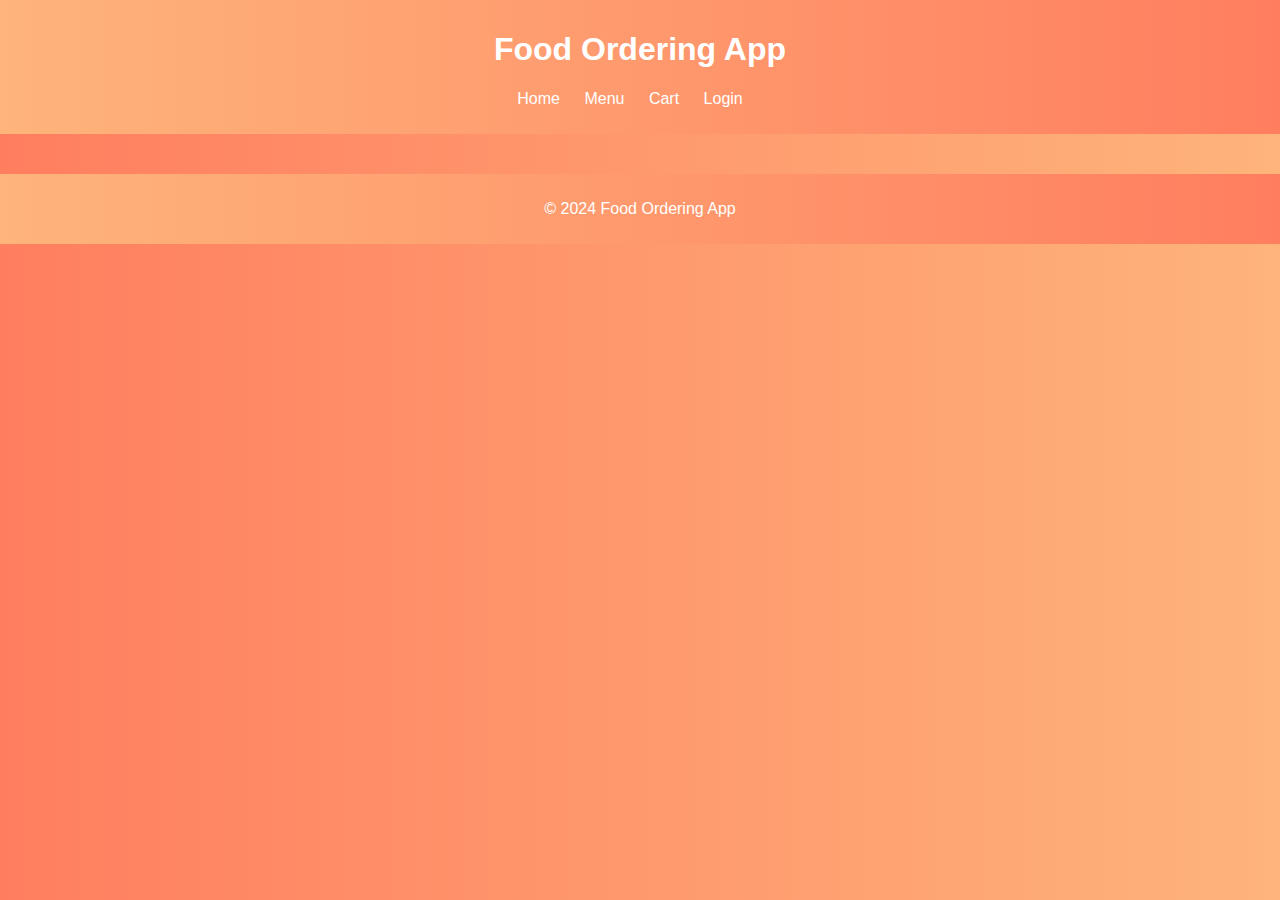
==== Food Ordering App/cart.html @ 7ce9efb0 "Add files via upload" ====
<!DOCTYPE html>
<html lang="en">
<head>
    <meta charset="UTF-8">
    <meta name="viewport" content="width=device-width, initial-scale=1.0">
    <title>Food Ordering App - Cart</title>
    <link rel="stylesheet" href="styles.css">
</head>
<body>
    <header>
        <h1>Food Ordering App</h1>
        <nav>
            <ul>
                <li><a href="index.html">Home</a></li>
                <li><a href="menu.html">Menu</a></li>
                <li><a href="cart.html">Cart</a></li>
                <li><a href="login.html">Login</a></li>
            </ul>
        </nav>
    </header>
    
    <main>
        <!-- Content for the cart page goes here -->
    </main>
    
    <footer>
        <p>&copy; 2024 Food Ordering App</p>
    </footer>
</body>
</html>
---- Food Ordering App/styles.css ----
body {
    font-family: Arial, sans-serif;
    margin: 0;
    padding: 0;
    background: linear-gradient(to right, #ff7e5f, #feb47b); /* Gradient background */
}

header, footer {
    background: linear-gradient(to right, #feb47b, #ff7e5f); /* Gradient background */
    color: #fff;
    padding: 10px;
    text-align: center;
}

nav ul {
    list-style: none;
    padding: 0;
}

nav ul li {
    display: inline;
    margin-right: 20px;
}

nav ul li a {
    color: #fff;
    text-decoration: none;
}

main {
    padding: 20px;
}

/* Add more styles as needed */

/* Homepage Styles */
.home-content {
    text-align: center;
}

/* Menu Page Styles */
.menu-item {
    border: 1px solid #ccc;
    border-radius: 5px;
    padding: 10px;
    margin: 10px;
    background-color: rgba(255, 255, 255, 0.9);
}

.menu-item:hover {
    box-shadow: 0px 0px 10px rgba(255, 255, 255, 0.5);
}

/* Cart Page Styles */
.cart-item {
    border: 1px solid #ccc;
    border-radius: 5px;
    padding: 10px;
    margin: 10px;
    background-color: rgba(255, 255, 255, 0.9);
}

/* Checkout Page Styles */
.checkout-form {
    max-width: 400px;
    margin: 0 auto;
    background-color: rgba(255, 255, 255, 0.9);
    padding: 20px;
    border-radius: 10px;
}

.checkout-form label {
    display: block;
    margin-bottom: 5px;
}

.checkout-form input[type="text"], .checkout-form input[type="email"], .checkout-form select {
    width: 100%;
    padding: 8px;
    margin-bottom: 10px;
    border-radius: 5px;
    border: 1px solid #ccc;
}

.checkout-form input[type="submit"] {
    background-color: #ff7e5f;
    color: #fff;
    padding: 10px;
    border: none;
    border-radius: 5px;
    cursor: pointer;
}

.checkout-form input[type="submit"]:hover {
    background-color: #ff6a4a;
}
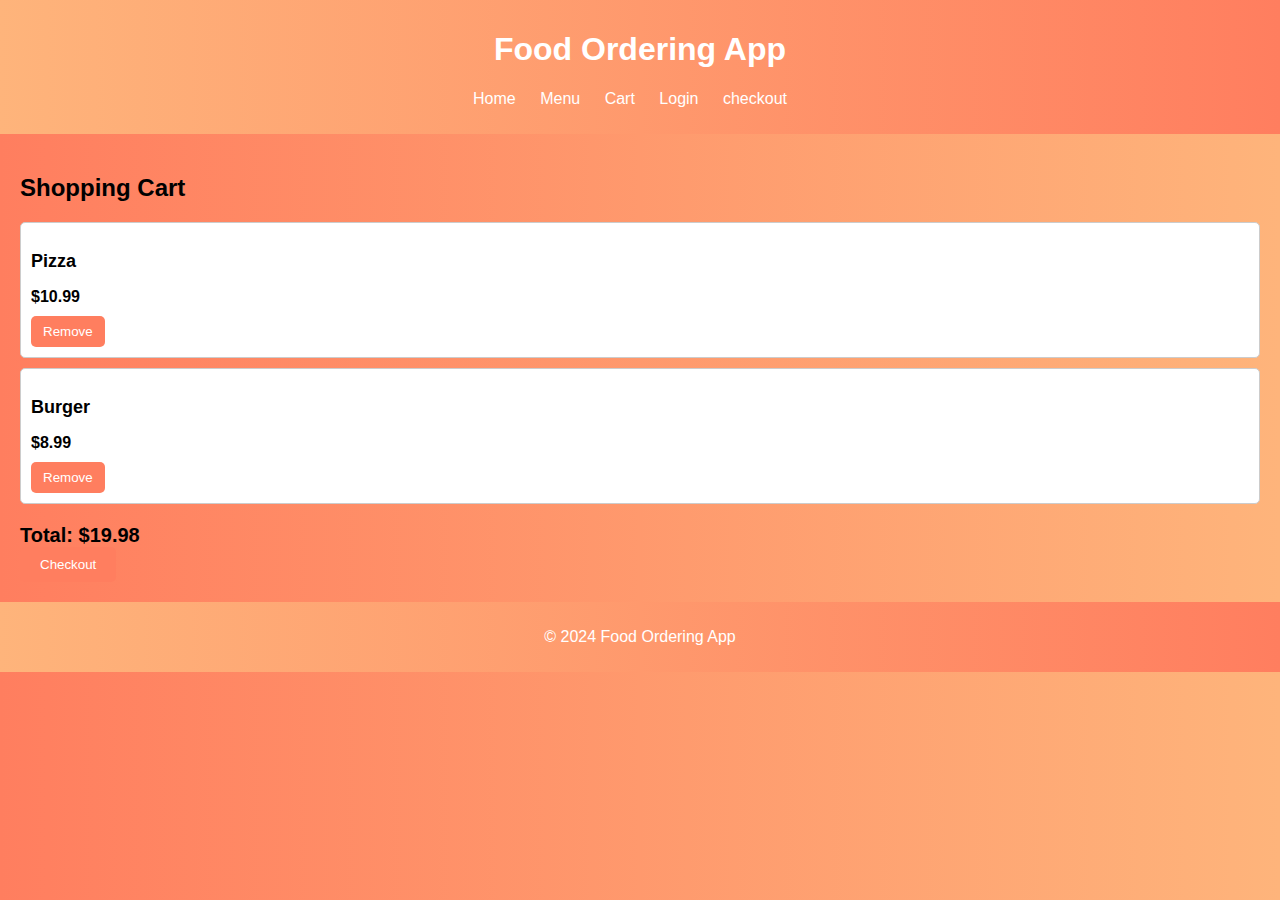
==== commit e7a4944a: "Add files via upload" ====
--- a/Food Ordering App/cart.html
+++ b/Food Ordering App/cart.html
@@ -15,16 +15,33 @@
                 <li><a href="menu.html">Menu</a></li>
                 <li><a href="cart.html">Cart</a></li>
                 <li><a href="login.html">Login</a></li>
+                <li><a href="checkout.html">checkout</a></li>
             </ul>
         </nav>
     </header>
     
     <main>
-        <!-- Content for the cart page goes here -->
+        <h2>Shopping Cart</h2>
+        <div id="cart-container">
+            <!-- Cart items will be dynamically added here -->
+            <div class="cart-item">
+                <h3 class="item-name">Pizza</h3>
+                <p class="item-price">$10.99</p>
+                <button class="remove-from-cart">Remove</button>
+            </div>
+            <div class="cart-item">
+                <h3 class="item-name">Burger</h3>
+                <p class="item-price">$8.99</p>
+                <button class="remove-from-cart">Remove</button>
+            </div>
+        </div>
+        <div id="total">Total: $19.98</div>
+        <button id="checkout">Checkout</button>
     </main>
     
     <footer>
         <p>&copy; 2024 Food Ordering App</p>
     </footer>
+    <script src="script.js"></script>
 </body>
 </html>--- a/Food Ordering App/styles.css
+++ b/Food Ordering App/styles.css
@@ -93,4 +93,166 @@
 
 .checkout-form input[type="submit"]:hover {
     background-color: #ff6a4a;
+}menu-item {
+    border: 1px solid #ccc;
+    border-radius: 5px;
+    padding: 10px;
+    margin: 10px;
+    background-color: #fff; /* Background color for menu items */
+}
+
+.menu-item:hover {
+    box-shadow: 0px 0px 10px rgba(0, 0, 0, 0.1); /* Add shadow on hover */
+}
+
+.item-name {
+    font-size: 20px; /* Font size for item names */
+    margin-bottom: 5px;
+}
+
+.item-description {
+    margin-bottom: 10px;
+}
+
+.item-price {
+    font-weight: bold; /* Bold font for item price */
+}
+
+.add-to-cart {
+    background-color: #ff7e5f; /* Button background color */
+    color: #fff; /* Button text color */
+    border: none;
+    border-radius: 5px;
+    padding: 8px 12px;
+    cursor: pointer;
+    transition: background-color 0.3s ease; /* Smooth transition on hover */
+}
+
+.add-to-cart:hover {
+    background-color: #ff6a4a; /* Change background color on hover */
+}
+.cart-item {
+    border: 1px solid #ccc;
+    border-radius: 5px;
+    padding: 10px;
+    margin: 10px 0;
+    background-color: #fff; /* Background color for cart items */
+}
+
+.cart-item:hover {
+    box-shadow: 0px 0px 10px rgba(0, 0, 0, 0.1); /* Add shadow on hover */
+}
+
+.item-name {
+    font-size: 18px; /* Font size for item names */
+    margin-bottom: 5px;
+}
+
+.item-price {
+    font-weight: bold; /* Bold font for item price */
+    margin-bottom: 10px;
+}
+
+.remove-from-cart {
+    background-color: #ff7e5f; /* Button background color */
+    color: #fff; /* Button text color */
+    border: none;
+    border-radius: 5px;
+    padding: 8px 12px;
+    cursor: pointer;
+    transition: background-color 0.3s ease; /* Smooth transition on hover */
+}
+
+.remove-from-cart:hover {
+    background-color: #ff6a4a; /* Change background color on hover */
+}
+
+#total {
+    font-size: 20px;
+    font-weight: bold;
+    margin-top: 20px;
+}
+
+#checkout {
+    background-color: #ff7e5f; /* Button background color */
+    color: #fff; /* Button text color */
+    border: none;
+    border-radius: 5px;
+    padding: 10px 20px;
+    cursor: pointer;
+    transition: background-color 0.3s ease; /* Smooth transition on hover */
+}
+
+#checkout:hover {
+    background-color: #ff6a4a; /* Change background color on hover */
+}
+#login-form {
+    max-width: 300px; /* Set maximum width for the form */
+    margin: 0 auto; /* Center the form horizontally */
+}
+
+label {
+    display: block; /* Display labels as block elements */
+    margin-bottom: 5px; /* Add spacing below labels */
+}
+
+input[type="text"],
+input[type="password"] {
+    width: 100%; /* Set input fields to full width */
+    padding: 8px; /* Add padding to input fields */
+    margin-bottom: 10px; /* Add spacing below input fields */
+    border-radius: 5px; /* Add border radius */
+    border: 1px solid #ccc; /* Add border */
+}
+
+button[type="submit"] {
+    background-color: #ff7e5f; /* Button background color */
+    color: #fff; /* Button text color */
+    border: none;
+    border-radius: 5px;
+    padding: 10px 20px;
+    cursor: pointer;
+    transition: background-color 0.3s ease; /* Smooth transition on hover */
+}
+
+button[type="submit"]:hover {
+    background-color: #ff6a4a; /* Change background color on hover */
+}
+#checkout-form {
+    max-width: 400px; /* Set maximum width for the form */
+    margin: 0 auto; /* Center the form horizontally */
+}
+
+label {
+    display: block; /* Display labels as block elements */
+    margin-bottom: 5px; /* Add spacing below labels */
+}
+
+input[type="text"],
+input[type="email"],
+textarea,
+select {
+    width: 100%; /* Set input fields and textarea to full width */
+    padding: 8px; /* Add padding to input fields */
+    margin-bottom: 10px; /* Add spacing below input fields */
+    border-radius: 5px; /* Add border radius */
+    border: 1px solid #ccc; /* Add border */
+}
+
+select {
+    cursor: pointer; /* Set cursor to pointer for select dropdown */
+}
+
+button[type="submit"] {
+    background-color: #ff7e5f; /* Button background color */
+    color: #fff; /* Button text color */
+    border: none;
+    border-radius: 5px;
+    padding: 10px 20px;
+    cursor: pointer;
+    transition: background-color 0.3s ease; /* Smooth transition on hover */
+}
+
+button[type="submit"]:hover {
+    background-color: #ff6a4a; /* Change background color on hover */
 }